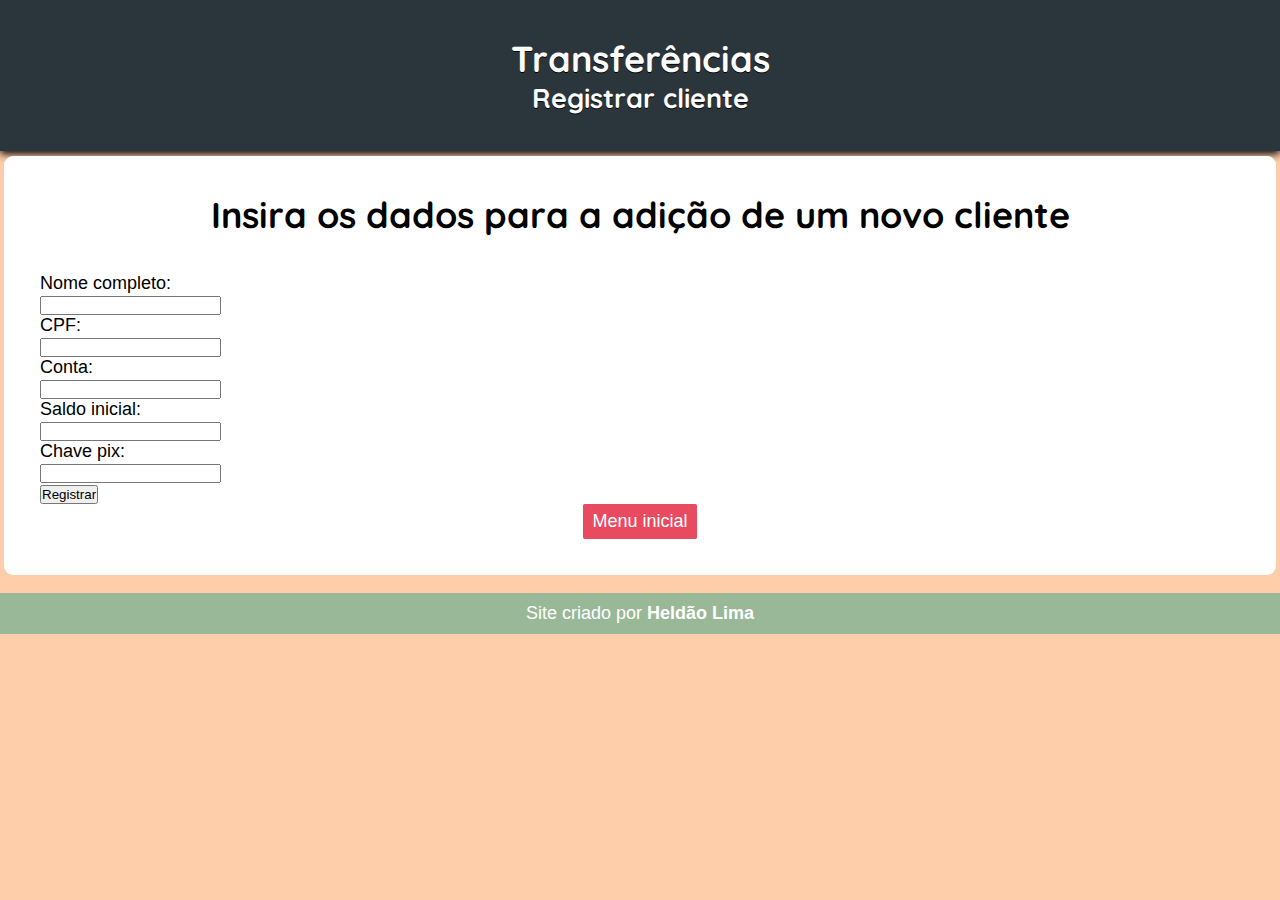
==== src/cliente.html @ 000eae9a "first commit" ====
<!DOCTYPE html>
<html lang="en">
<head>
    <meta charset="UTF-8">
    <meta http-equiv="X-UA-Compatible" content="IE=edge">
    <meta name="viewport" content="width=device-width, initial-scale=1.0">
    <title>Cliente</title>
    <link rel="stylesheet" href="style_index.css">
</head>
<body>
    <header>
        <h1>Transferências</h1>
        <h2>Registrar cliente</h2>
    </header>
    <main>
        <h3>Insira os dados para a adição de um novo cliente</h3>
        <form action="">
            <label for="name">Nome completo: </label><br>
            <input type="text" id="name" name="name"><br>
            <label for="cpf">CPF: </label><br>
            <input type="text" id="cpf" name="cpf"><br>
            <label for="conta">Conta: </label><br>
            <input type="text" name="conta" id="conta"><br>
            <label for="saldo">Saldo inicial: </label><br>
            <input type="number" name="saldo" id="saldo"><br>
            <label for="pix">Chave pix: </label><br>
            <input type="text" name="pix" id="pix"><br>
            <button>Registrar</button>

        </form>
        <a href="index.html" class="link_bt" id="menu_ini">Menu inicial</a>
    </main>
    <footer>Site criado por <strong>Heldão Lima</strong></footer>

</body>
</html>
---- src/style_index.css ----
@import url('https://fonts.googleapis.com/css2?family=Quicksand:wght@300;400;500;600;700&display=swap');

:root {
    --cor01: #99B898 ;
    --cor02: #FECEAB ;
    --cor03: #FF847C ;
    --cor04: #E84A5F;
    --cor05: #2A363B; 
}

* {
    margin: 0px;
    padding:0px;
}

h1,h2,h3,h4 {
    font-family: Quicksand;
}

header {
    padding: 2em;
    text-align: center;
    background-color: var(--cor05);
    color:white;
    margin-bottom: 5px;
    text-shadow: 0px 1px black;
    box-shadow: 0px 3px 8px black;
}

body {
    font-family: sans-serif;
    font-size: large;
    margin:auto;
    background-color: var(--cor02);
}

main {
    border-radius: 0.5em;
    background-color: white;
    margin: 1em;
    padding: 2em;
    max-width: 1200px;
    min-width: 300px;
    min-height: 300px;
    margin: auto;
}

main > p {
    margin: 10px 0px;
    text-align: justify;
    text-indent: 40px;
    line-height: 1.5em;
}

main > h3 {
    text-align: center;
    font-size: 2em;
    margin-bottom: 1em;
}

main > h4 {
/*    text-decoration: underline; */
    border-bottom: 1px solid rgb(199, 198, 198);

}

footer {
    background-color: var(--cor01);
    color:white;
    text-align:center;
    padding:10px;
    margin-top:1em;
}

#pseudo-nav {
    margin: 0.8em;
    margin-top: auto;
    margin-bottom: auto;
    text-align: center;
    height: 2em;
    margin-bottom: 1em;;
}

.link_bt {
    text-decoration: none;
    color:white;
    background-color: var(--cor04);
    border-radius: 0.1em;
    padding: 0.4em;
    text-align: center;
    max-width: 100px;
    margin-right: 50px;
    transition: background-color .5s;
    
}

.link_bt:hover {
    background-color: var(--cor01);
    color: white;
}


#menu_ini {
    display: flex;
    justify-content: center;
    margin:auto;
}
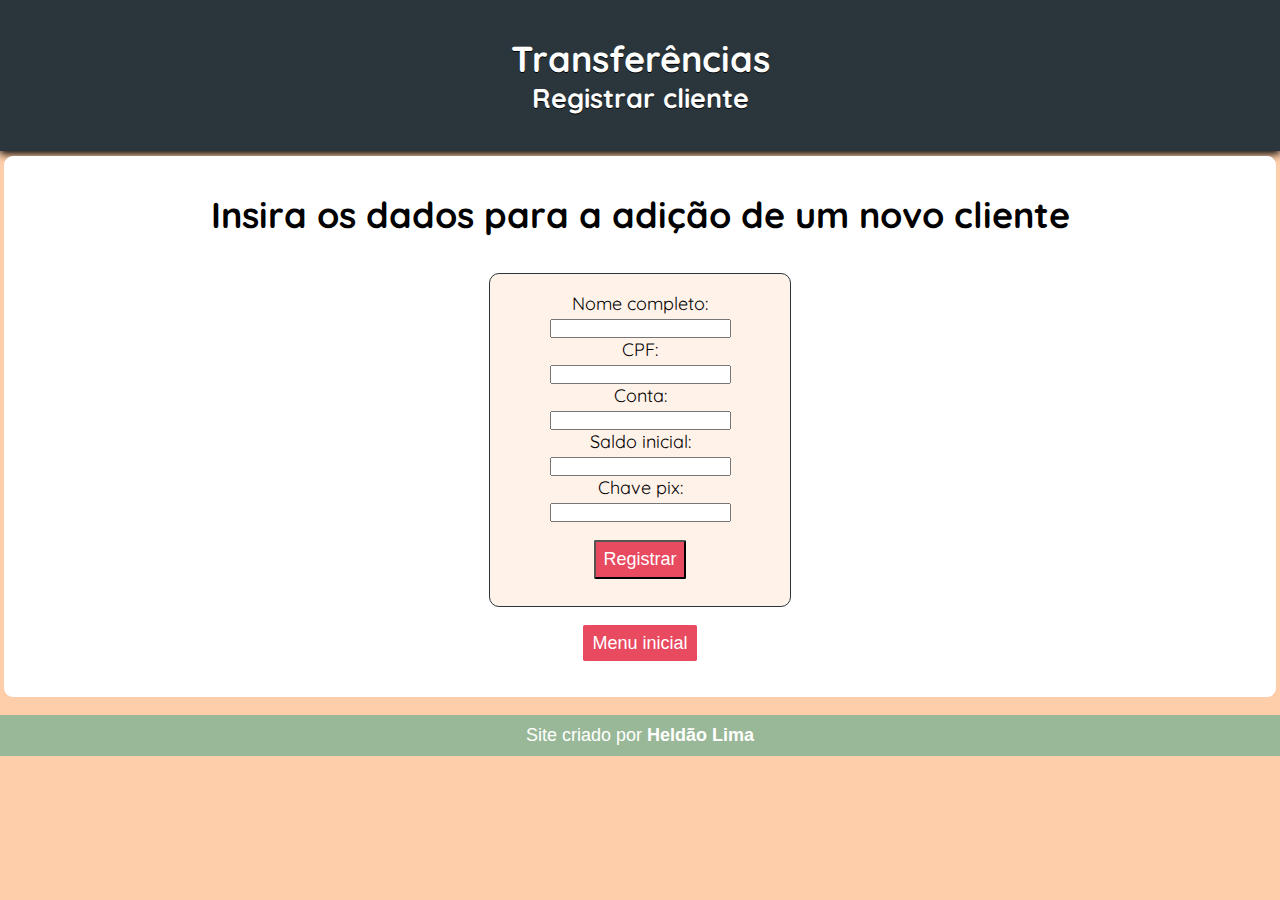
==== commit a921e7be: "html e css basicamente finalizados" ====
--- a/src/cliente.html
+++ b/src/cliente.html
@@ -25,7 +25,7 @@
             <input type="number" name="saldo" id="saldo"><br>
             <label for="pix">Chave pix: </label><br>
             <input type="text" name="pix" id="pix"><br>
-            <button>Registrar</button>
+            <button class="butao">Registrar</button>
 
         </form>
         <a href="index.html" class="link_bt" id="menu_ini">Menu inicial</a>
--- a/src/style_index.css
+++ b/src/style_index.css
@@ -64,12 +64,31 @@
 
 }
 
+form {
+    max-width: 300px;
+    margin: auto;
+    margin-bottom: 1em;
+    padding-top: 1em;
+    font-family: Quicksand;
+    text-align: center;
+    border-style: solid;
+    border-width: 1px;
+    border-color: var(--cor05);
+    border-radius: 10px;
+    background-color: #feceab42;
+}
+
 footer {
     background-color: var(--cor01);
     color:white;
     text-align:center;
     padding:10px;
     margin-top:1em;
+}
+
+footer > a {
+    color:white;
+    text-decoration: bold;
 }
 
 #pseudo-nav {
@@ -95,13 +114,29 @@
 }
 
 .link_bt:hover {
-    background-color: var(--cor01);
+    background-color: var(--cor05);
     color: white;
 }
-
 
 #menu_ini {
     display: flex;
     justify-content: center;
     margin:auto;
 }
+
+.butao {
+    background-color: var(--cor04);
+    font-size: large;
+    color: white;
+    border-radius: 0.1em;
+    padding: 0.4em;
+    text-align: center;
+    transition: background-color .5s;
+    margin: 1em;
+    margin-bottom: 1.5em;
+}
+
+.butao:hover {
+    background-color: var(--cor05);
+    color: white;
+}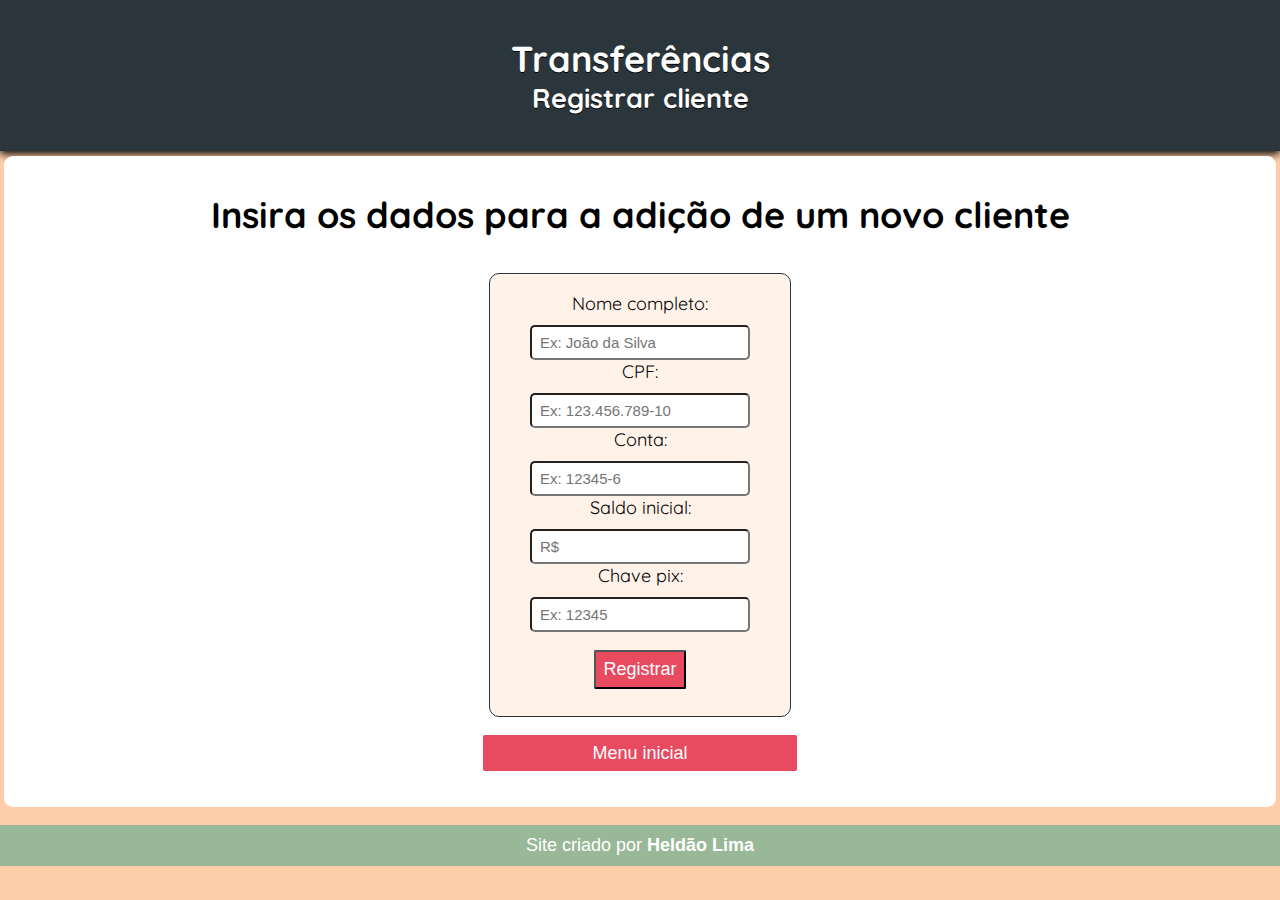
==== commit 7648b235: "ajustes + primeiros passos em javascript" ====
--- a/src/cliente.html
+++ b/src/cliente.html
@@ -16,15 +16,15 @@
         <h3>Insira os dados para a adição de um novo cliente</h3>
         <form action="">
             <label for="name">Nome completo: </label><br>
-            <input type="text" id="name" name="name"><br>
+            <input type="text" id="name" name="name" placeholder="Ex: João da Silva"><br>
             <label for="cpf">CPF: </label><br>
-            <input type="text" id="cpf" name="cpf"><br>
+            <input type="text" id="cpf" name="cpf" placeholder="Ex: 123.456.789-10"><br>
             <label for="conta">Conta: </label><br>
-            <input type="text" name="conta" id="conta"><br>
+            <input type="text" name="conta" id="conta" placeholder="Ex: 12345-6"><br>
             <label for="saldo">Saldo inicial: </label><br>
-            <input type="number" name="saldo" id="saldo"><br>
+            <input type="number" name="saldo" id="saldo" placeholder="R$"><br>
             <label for="pix">Chave pix: </label><br>
-            <input type="text" name="pix" id="pix"><br>
+            <input type="text" name="pix" id="pix" placeholder="Ex: 12345"><br>
             <button class="butao">Registrar</button>
 
         </form>
--- a/src/style_index.css
+++ b/src/style_index.css
@@ -1,9 +1,9 @@
 @import url('https://fonts.googleapis.com/css2?family=Quicksand:wght@300;400;500;600;700&display=swap');
 
 :root {
-    --cor01: #99B898 ;
-    --cor02: #FECEAB ;
-    --cor03: #FF847C ;
+    --cor01: #99B898;
+    --cor02: #FECEAB;
+    --cor03: #FF847C;
     --cor04: #E84A5F;
     --cor05: #2A363B; 
 }
@@ -28,7 +28,7 @@
 }
 
 body {
-    font-family: sans-serif;
+    font-family: Arial, Helvetica, sans-serif;
     font-size: large;
     margin:auto;
     background-color: var(--cor02);
@@ -52,16 +52,15 @@
     line-height: 1.5em;
 }
 
+main > h4 {
+    border-bottom: 1px solid rgb(199, 198, 198);
+}
+
+
 main > h3 {
     text-align: center;
     font-size: 2em;
     margin-bottom: 1em;
-}
-
-main > h4 {
-/*    text-decoration: underline; */
-    border-bottom: 1px solid rgb(199, 198, 198);
-
 }
 
 form {
@@ -91,25 +90,20 @@
     text-decoration: bold;
 }
 
-#pseudo-nav {
-    margin: 0.8em;
-    margin-top: auto;
-    margin-bottom: auto;
-    text-align: center;
-    height: 2em;
-    margin-bottom: 1em;;
-}
-
 .link_bt {
+    display:block;
     text-decoration: none;
     color:white;
     background-color: var(--cor04);
     border-radius: 0.1em;
     padding: 0.4em;
     text-align: center;
-    max-width: 100px;
-    margin-right: 50px;
+    min-width: 100px;
+    max-width: 300px;
     transition: background-color .5s;
+    margin:auto;
+    margin-bottom: 1em;
+    margin-top: 1em;
     
 }
 
@@ -139,4 +133,23 @@
 .butao:hover {
     background-color: var(--cor05);
     color: white;
+}
+
+#dados {
+    text-align: center;
+}
+
+#dados button {
+    min-width: 100px;
+}
+
+input {
+    width: 70%;
+    height: 25px;
+    margin-top: 10px;
+    padding: 0.2em;
+    font-size: 15px;
+    font-family: Arial, Helvetica, sans-serif;
+    text-indent: 5px;
+    border-radius: 5px;
 }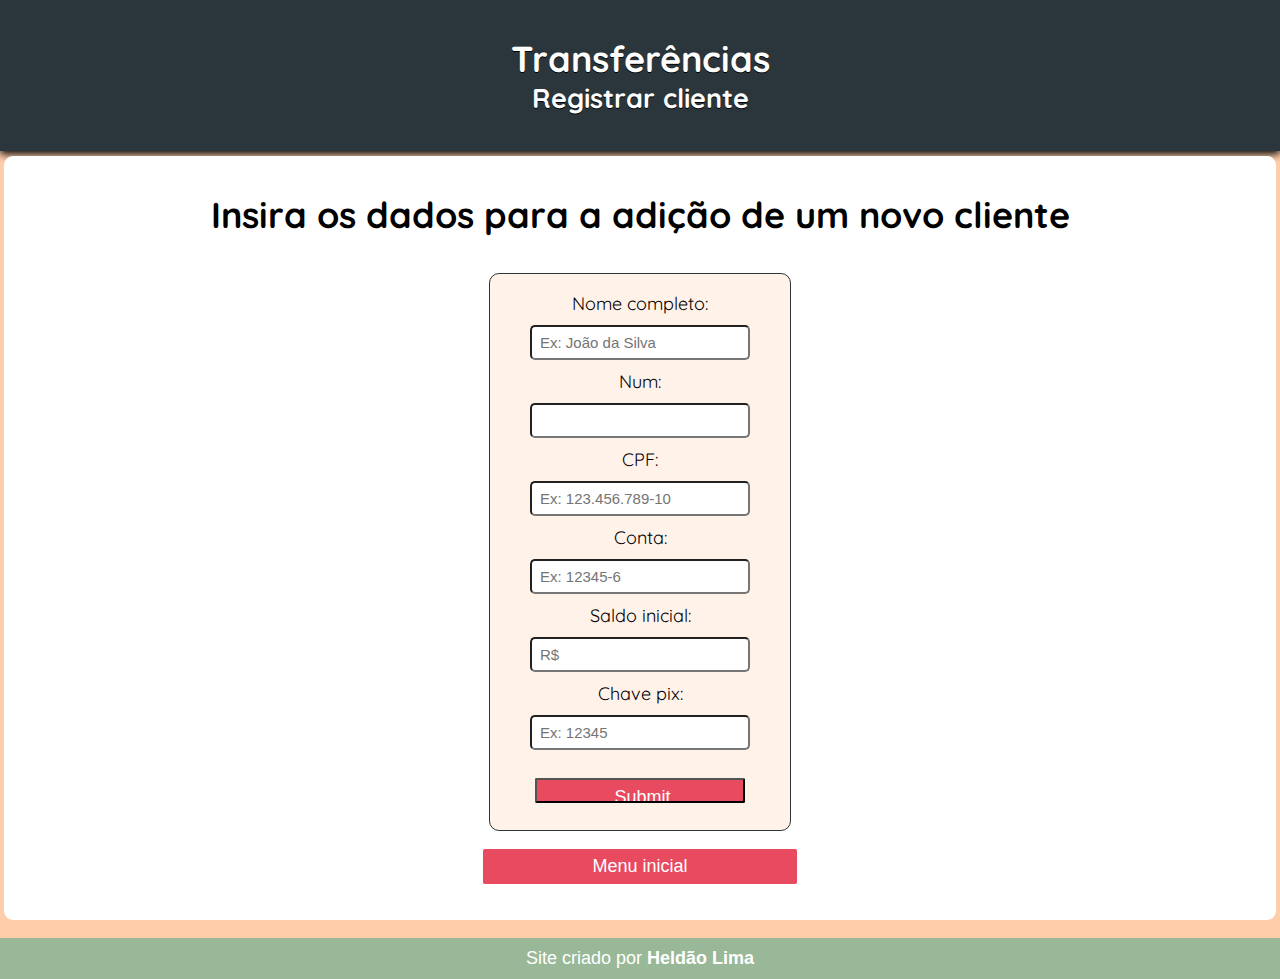
==== commit 4cae6a94: "primeira integracao com a api: cliente.html com /registrar" ====
--- a/src/cliente.html
+++ b/src/cliente.html
@@ -14,23 +14,25 @@
     </header>
     <main>
         <h3>Insira os dados para a adição de um novo cliente</h3>
-        <form action="">
+        <!-- <form action="" id="formCliente"> -->
+        <form action="http://localhost:8080/registrar" id="formCliente" >
             <label for="name">Nome completo: </label><br>
-            <input type="text" id="name" name="name" placeholder="Ex: João da Silva"><br>
+            <input type="text" id="name" name="nome" placeholder="Ex: João da Silva"><br>
+            <label for="num">Num:</label><br>
+            <input type="text" name="num" id="num"><br>
             <label for="cpf">CPF: </label><br>
             <input type="text" id="cpf" name="cpf" placeholder="Ex: 123.456.789-10"><br>
             <label for="conta">Conta: </label><br>
             <input type="text" name="conta" id="conta" placeholder="Ex: 12345-6"><br>
             <label for="saldo">Saldo inicial: </label><br>
-            <input type="number" name="saldo" id="saldo" placeholder="R$"><br>
+            <input type="number" step="0.01" name="saldo" id="saldo" placeholder="R$"><br>
             <label for="pix">Chave pix: </label><br>
             <input type="text" name="pix" id="pix" placeholder="Ex: 12345"><br>
-            <button class="butao">Registrar</button>
-
+            <input class="butao" type="submit" value="Submit"></button>
         </form>
         <a href="index.html" class="link_bt" id="menu_ini">Menu inicial</a>
     </main>
     <footer>Site criado por <strong>Heldão Lima</strong></footer>
-
+    <script src="resources/main.js"></script>
 </body>
 </html>--- a/src/style_index.css
+++ b/src/style_index.css
@@ -147,6 +147,7 @@
     width: 70%;
     height: 25px;
     margin-top: 10px;
+    margin-bottom: 10px;
     padding: 0.2em;
     font-size: 15px;
     font-family: Arial, Helvetica, sans-serif;
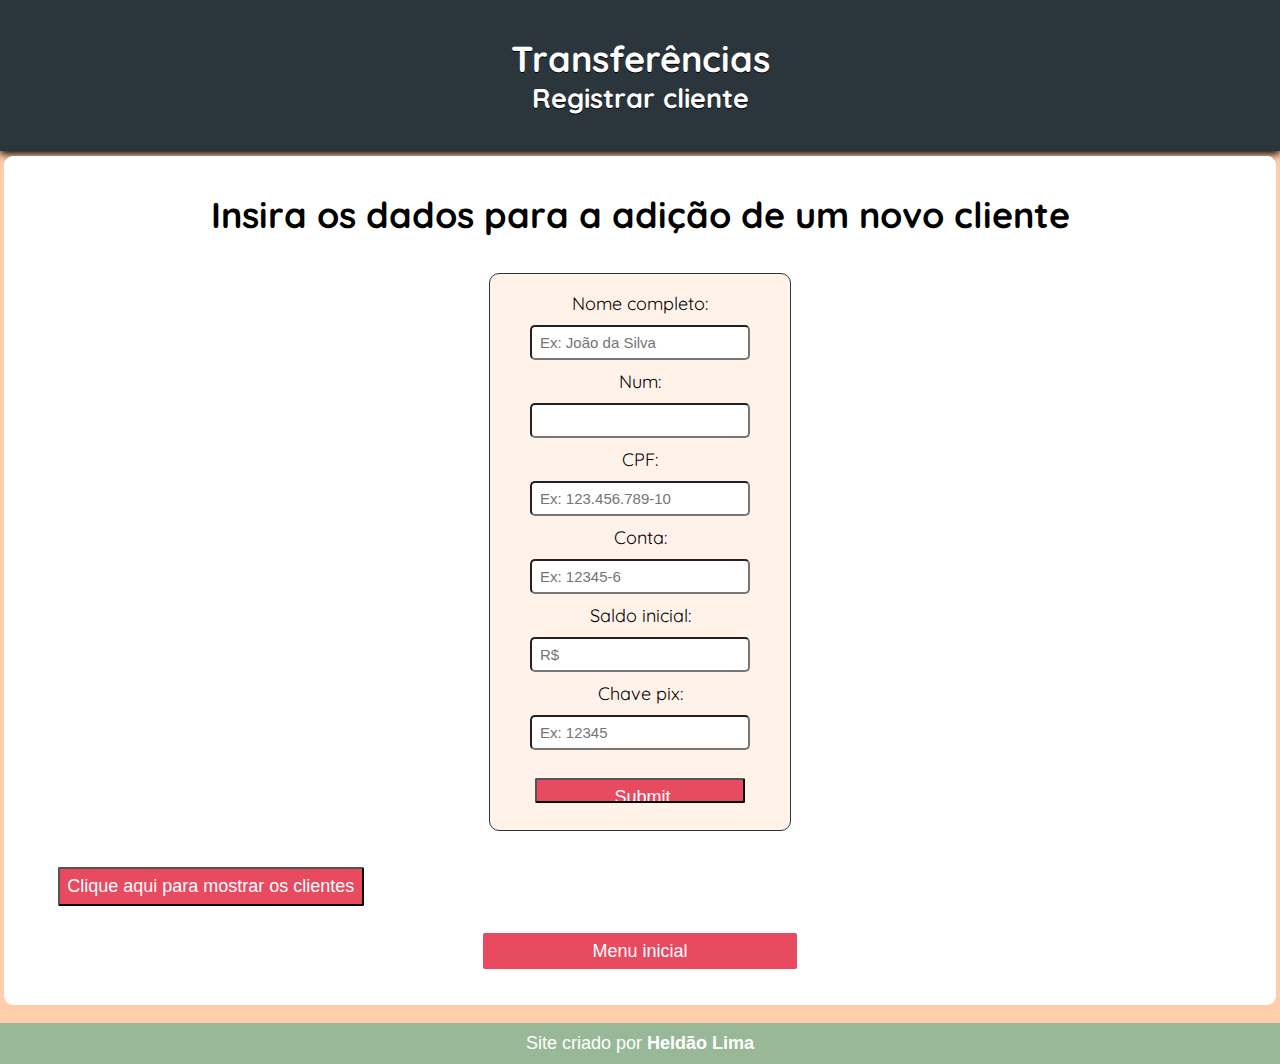
==== commit a16b2421: "atualizando" ====
--- a/src/cliente.html
+++ b/src/cliente.html
@@ -15,7 +15,7 @@
     <main>
         <h3>Insira os dados para a adição de um novo cliente</h3>
         <!-- <form action="" id="formCliente"> -->
-        <form action="http://localhost:8080/registrar" id="formCliente" >
+        <form action="http://localhost:8080/registrar" class="formPost" >
             <label for="name">Nome completo: </label><br>
             <input type="text" id="name" name="nome" placeholder="Ex: João da Silva"><br>
             <label for="num">Num:</label><br>
@@ -30,6 +30,7 @@
             <input type="text" name="pix" id="pix" placeholder="Ex: 12345"><br>
             <input class="butao" type="submit" value="Submit"></button>
         </form>
+        <button class="butao" id="getClientes">Clique aqui para mostrar os clientes</button>
         <a href="index.html" class="link_bt" id="menu_ini">Menu inicial</a>
     </main>
     <footer>Site criado por <strong>Heldão Lima</strong></footer>
